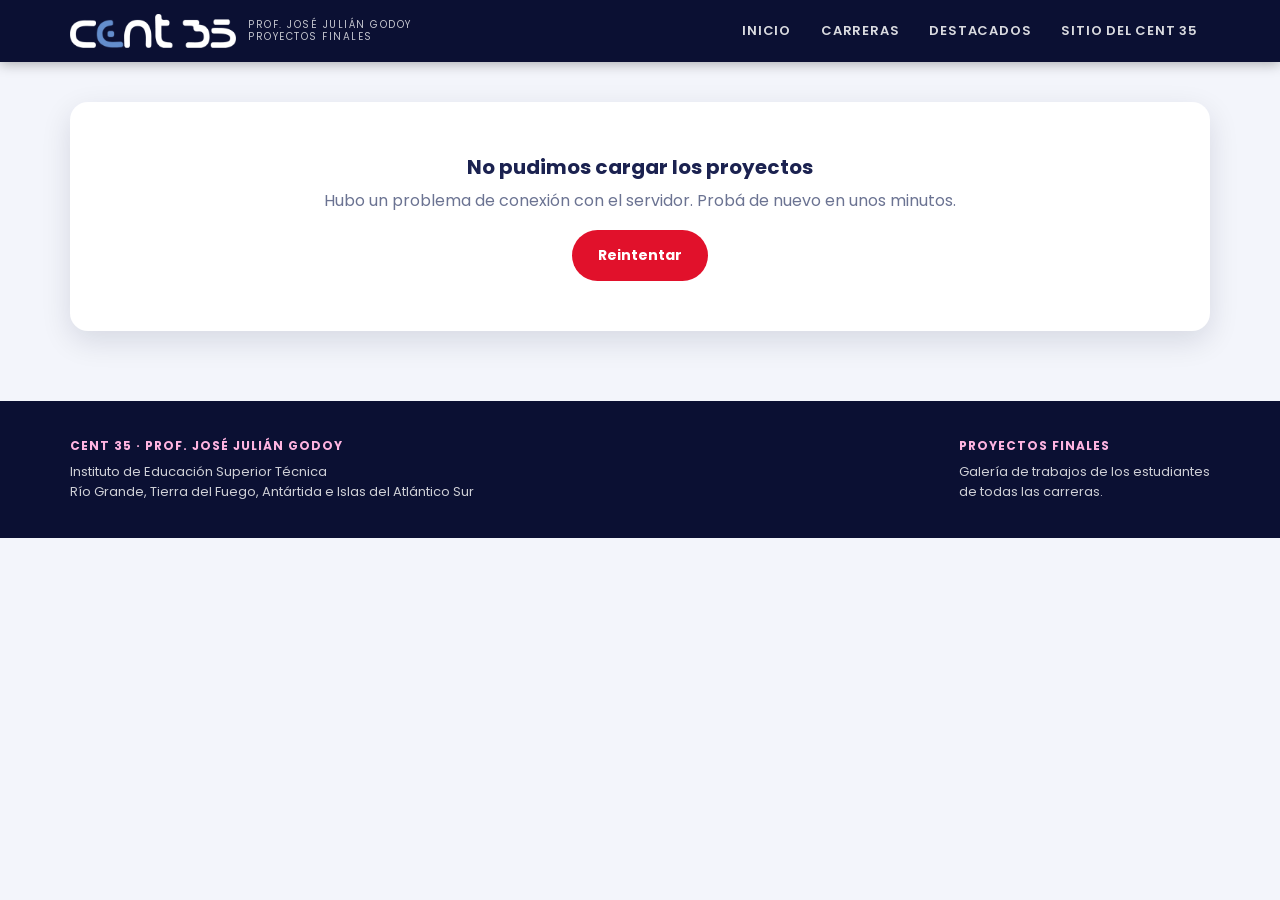
==== carrera.html @ 5780d0ed "Consumir los servicios REST de Oracle (ORDS) en lugar de data.js - Nuevo js/api.js: lee carreras, pr" ====
<!doctype html><html lang="es"><head><meta charset="utf-8"><meta name="viewport" content="width=device-width,initial-scale=1"><link rel="preconnect" href="https://fonts.googleapis.com"><link href="https://fonts.googleapis.com/css2?family=Poppins:wght@400;600;700;800&display=swap" rel="stylesheet"><link rel="stylesheet" href="css/styles.css"><title>Carrera · CENT 35</title></head><body>
<div id="header"></div><div id="main">
<div class="phead"><div class="wrap"><div class="crumb"><a href="index.html">Inicio</a> › Carrera</div><h1 id="titulo"></h1><p id="cuenta"></p></div></div>
<div class="wrap" style="padding-top:34px"><div class="chips" id="otras"></div>
<div class="tools"><input id="q" type="search" placeholder="Buscar por proyecto, alumno o tecnología…"><select id="anio"></select></div>
<div id="lista"></div></div></div>
<div id="footer"></div><script src="js/api.js"></script><script src="js/app.js"></script><script>initCarrera()</script></body></html>
---- css/styles.css ----
:root{
  --navy:#0b1033; --navy-2:#141a4a; --blue:#0a5a9c; --violet:#6d2bd9; --magenta:#c2188f;
  --red:#e1112b; --cyan:#19b5d8; --ink:#1b2250; --muted:#6b7392; --bg:#f3f5fb; --card:#fff;
  --grad:linear-gradient(135deg,#0b1033 0%,#4a1a9c 55%,#c2188f 100%);
  --radius:18px; --shadow:0 10px 30px rgba(11,16,51,.12);
}
*{box-sizing:border-box;margin:0;padding:0}
html{scroll-behavior:smooth}
body{font-family:'Poppins',Arial,Helvetica,sans-serif;background:var(--bg);color:var(--ink);line-height:1.55}
a{color:inherit;text-decoration:none}
img{max-width:100%;display:block}
.wrap{max-width:1180px;margin:0 auto;padding:0 20px}

/* Header */
.topbar{background:var(--navy);position:sticky;top:0;z-index:50;box-shadow:0 2px 12px rgba(0,0,0,.3)}
.topbar .wrap{display:flex;align-items:center;justify-content:space-between;gap:16px;min-height:62px}
.brand{display:flex;align-items:center;gap:12px;color:#fff}
.brand .logo{height:34px;width:auto;display:block}
.brand small{display:block;font-size:10px;letter-spacing:1.5px;text-transform:uppercase;opacity:.75;line-height:1.2}
.nav{display:flex;gap:6px;flex-wrap:wrap}
.nav a{color:#fff;font-size:13px;font-weight:600;text-transform:uppercase;letter-spacing:.8px;padding:8px 12px;border-radius:8px;opacity:.85}
.nav a:hover,.nav a.on{background:rgba(255,255,255,.12);opacity:1}

/* Hero */
.hero{background:var(--grad);color:#fff;position:relative;overflow:hidden}
.slides{position:absolute;inset:0}
.slide{position:absolute;inset:0;background-size:cover;background-position:center;opacity:0;transition:opacity 1.4s ease;transform:scale(1.04)}
.slide.on{opacity:1;animation:kb 12s ease-out forwards}
@keyframes kb{to{transform:scale(1.12)}}
.hero::after{content:"";position:absolute;inset:0;background:linear-gradient(90deg,rgba(11,16,51,.82) 0%,rgba(11,16,51,.45) 55%,rgba(11,16,51,.15) 100%),linear-gradient(0deg,rgba(11,16,51,.6),transparent 40%)}
.hero .wrap{z-index:2}
.hero-foot{position:absolute;left:20px;right:20px;bottom:26px;display:flex;justify-content:space-between;align-items:end;gap:16px;flex-wrap:wrap}
.cap{display:flex;flex-direction:column;font-size:13px;opacity:.95}.cap b{font-size:15px;letter-spacing:.5px}.cap span{opacity:.8}
.dots{display:flex;gap:8px}.dots button{width:30px;height:5px;border-radius:3px;border:0;background:rgba(255,255,255,.4);cursor:pointer;transition:.3s}.dots button.on{background:#fff;width:46px}
.arw{position:absolute;top:50%;transform:translateY(-50%);z-index:3;width:46px;height:46px;border-radius:50%;border:0;background:rgba(255,255,255,.18);color:#fff;font-size:28px;line-height:1;cursor:pointer;backdrop-filter:blur(4px)}
.arw:hover{background:var(--magenta)}.arw.prev{left:14px}.arw.next{right:14px}
@media(prefers-reduced-motion:reduce){.slide.on{animation:none}}
.hero .wrap{position:relative;padding:90px 20px 130px}
.hero h1{font-size:clamp(32px,5vw,56px);line-height:1.1;font-weight:800;max-width:760px}
.hero h1 span{color:#ffd0ee}
.hero p{max-width:620px;margin-top:18px;font-size:18px;opacity:.9}
.hero .btns{margin-top:28px;display:flex;gap:12px;flex-wrap:wrap}
.btn{display:inline-block;padding:13px 24px;border-radius:999px;font-weight:700;font-size:14px;border:2px solid transparent;cursor:pointer;transition:.2s}
.btn.red{background:var(--red);color:#fff}.btn.red:hover{background:#b80d22}
.btn.ghost{border-color:#fff;color:#fff}.btn.ghost:hover{background:#fff;color:var(--navy)}

/* Banda carreras (como la web del CENT 35) */
.bar{background:var(--blue);margin-top:-48px;position:relative;z-index:5;border-radius:var(--radius);box-shadow:var(--shadow);overflow:hidden}
.bar-in{display:grid;grid-template-columns:repeat(auto-fit,minmax(110px,1fr))}
.bar a{padding:18px 8px 14px;text-align:center;color:#fff;border-right:1px solid rgba(255,255,255,.18);border-bottom:1px solid rgba(255,255,255,.18);transition:.2s}
.bar a:hover{background:var(--navy-2)}
.bar .cod{display:inline-grid;place-items:center;width:46px;height:46px;border-radius:12px;background:rgba(255,255,255,.16);font-weight:800;font-size:17px;margin-bottom:8px;letter-spacing:.5px}
.bar a:hover .cod{background:var(--magenta)}
.bar span.n{display:block;font-size:11px;font-weight:700;text-transform:uppercase;letter-spacing:.5px;line-height:1.25}
.banner-red{background:var(--red);color:#fff;text-align:center;padding:14px;font-weight:800;letter-spacing:2px;margin-top:22px;border-radius:12px;font-size:15px}

/* Secciones */
section{padding:56px 0 8px}
.sec-h{display:flex;align-items:end;justify-content:space-between;gap:16px;margin-bottom:26px;flex-wrap:wrap}
.sec-h h2{font-size:28px;font-weight:800}
.sec-h h2::after{content:"";display:block;width:56px;height:5px;border-radius:3px;background:var(--red);margin-top:8px}
.sec-h p{color:var(--muted);max-width:480px;font-size:14px}

/* Selector de carrera */
.careers{display:grid;grid-template-columns:repeat(auto-fill,minmax(260px,1fr));gap:16px}
.career{background:var(--card);border-radius:var(--radius);padding:20px;display:flex;gap:14px;align-items:center;box-shadow:var(--shadow);border:2px solid transparent;transition:.2s}
.career:hover{transform:translateY(-3px);border-color:var(--magenta)}
.career .cod{flex:none;width:54px;height:54px;border-radius:14px;background:var(--blue);color:#fff;display:grid;place-items:center;font-weight:800;font-size:18px}
.career:nth-child(3n+2) .cod{background:var(--violet)}
.career:nth-child(3n) .cod{background:var(--magenta)}
.career h3{font-size:14px;line-height:1.3;font-weight:700}
.career small{color:var(--muted);font-size:12px}
.career.has .cod{box-shadow:0 0 0 4px rgba(25,181,216,.35)}

/* Tarjetas de proyecto */
.grid{display:grid;grid-template-columns:repeat(auto-fill,minmax(310px,1fr));gap:24px}
.card{background:var(--card);border-radius:var(--radius);overflow:hidden;box-shadow:var(--shadow);display:flex;flex-direction:column;transition:.25s}
.card:hover{transform:translateY(-5px);box-shadow:0 18px 40px rgba(11,16,51,.2)}
.card .im{aspect-ratio:16/10;overflow:hidden;position:relative;background:var(--navy)}
.card .im img{width:100%;height:100%;object-fit:cover;transition:.4s}
.card:hover .im img{transform:scale(1.05)}
.badge{position:absolute;top:12px;left:12px;background:var(--red);color:#fff;font-size:11px;font-weight:800;letter-spacing:1px;padding:5px 11px;border-radius:999px;text-transform:uppercase}
.card .bd{padding:18px 20px 22px;display:flex;flex-direction:column;gap:8px;flex:1}
.card .car{font-size:11px;font-weight:700;color:var(--magenta);text-transform:uppercase;letter-spacing:1px}
.card h3{font-size:20px;line-height:1.2;font-weight:800}
.card .al{font-size:13px;color:var(--blue);font-weight:600}
.card .rs{font-size:14px;color:var(--muted);flex:1}
.tags{display:flex;flex-wrap:wrap;gap:6px;margin-top:6px}
.tag{background:#eceffa;color:var(--navy-2);font-size:11px;font-weight:700;padding:4px 10px;border-radius:999px}
.more{font-size:13px;font-weight:800;color:var(--red);margin-top:6px}

/* Página de carrera */
.phead{background:var(--grad);color:#fff;padding:54px 0 46px}
.phead .crumb{font-size:13px;opacity:.8;margin-bottom:10px}
.phead .crumb a:hover{text-decoration:underline}
.phead h1{font-size:clamp(24px,3.6vw,38px);line-height:1.15;max-width:860px;font-weight:800}
.phead p{margin-top:10px;opacity:.85}
.tools{display:flex;gap:12px;flex-wrap:wrap;align-items:center;margin-bottom:24px}
.tools input,.tools select{font:inherit;font-size:14px;padding:12px 18px;border-radius:999px;border:2px solid #dde2f2;background:#fff;color:var(--ink);outline:none}
.tools input{flex:1;min-width:220px}
.tools input:focus,.tools select:focus{border-color:var(--violet)}
.empty{background:#fff;border-radius:var(--radius);padding:50px 24px;text-align:center;color:var(--muted);box-shadow:var(--shadow)}
.empty b{display:block;font-size:20px;color:var(--ink);margin-bottom:6px}
.chips{display:flex;flex-wrap:wrap;gap:8px;margin-bottom:22px}
.chips a{font-size:12px;font-weight:700;padding:7px 14px;border-radius:999px;background:#fff;border:2px solid #dde2f2}
.chips a.on,.chips a:hover{background:var(--navy);color:#fff;border-color:var(--navy)}

/* Detalle */
.detail{display:grid;grid-template-columns:1.5fr 1fr;gap:32px;align-items:start}
.gal-main{border-radius:var(--radius);overflow:hidden;box-shadow:var(--shadow);background:var(--navy);cursor:zoom-in}
.gal-main img{width:100%;aspect-ratio:16/10;object-fit:cover}
.thumbs{display:flex;gap:12px;margin-top:12px}
.thumbs button{flex:1;border:3px solid transparent;border-radius:12px;overflow:hidden;cursor:pointer;background:none;padding:0}
.thumbs button.on{border-color:var(--magenta)}
.thumbs img{aspect-ratio:16/10;object-fit:cover;width:100%}
.side{background:#fff;border-radius:var(--radius);padding:26px;box-shadow:var(--shadow)}
.side h4{font-size:11px;letter-spacing:1.5px;text-transform:uppercase;color:var(--magenta);margin:18px 0 6px}
.side h4:first-child{margin-top:0}
.side p,.side li{font-size:14px}
.side ul{padding-left:18px}
.txt{background:#fff;border-radius:var(--radius);padding:28px;box-shadow:var(--shadow);margin-top:28px}
.txt h2{font-size:22px;margin-bottom:10px}
.txt ul{padding-left:20px;margin-top:10px}
.txt li{margin:4px 0}
.note{background:#fff7d6;border:1px solid #ecd36a;color:#6b5a10;border-radius:12px;padding:10px 16px;font-size:13px;margin-top:18px}
.lb{position:fixed;inset:0;background:rgba(5,8,28,.92);display:none;place-items:center;z-index:100;padding:24px;cursor:zoom-out}
.lb.on{display:grid}.lb img{max-height:90vh;border-radius:12px}

footer{background:var(--navy);color:#fff;margin-top:70px;padding:36px 0;font-size:13px}
footer .wrap{display:flex;justify-content:space-between;gap:20px;flex-wrap:wrap}
footer b{display:block;margin-bottom:6px;letter-spacing:1px;text-transform:uppercase;font-size:12px;color:#ffb4e1}
footer p{opacity:.8}

@media(max-width:820px){.detail{grid-template-columns:1fr}.nav{display:none}.hero .wrap{padding:56px 20px 90px}}

.card .im.sin,.gal-main.sin{background:linear-gradient(135deg,var(--navy),#2a3a5c);min-height:200px}
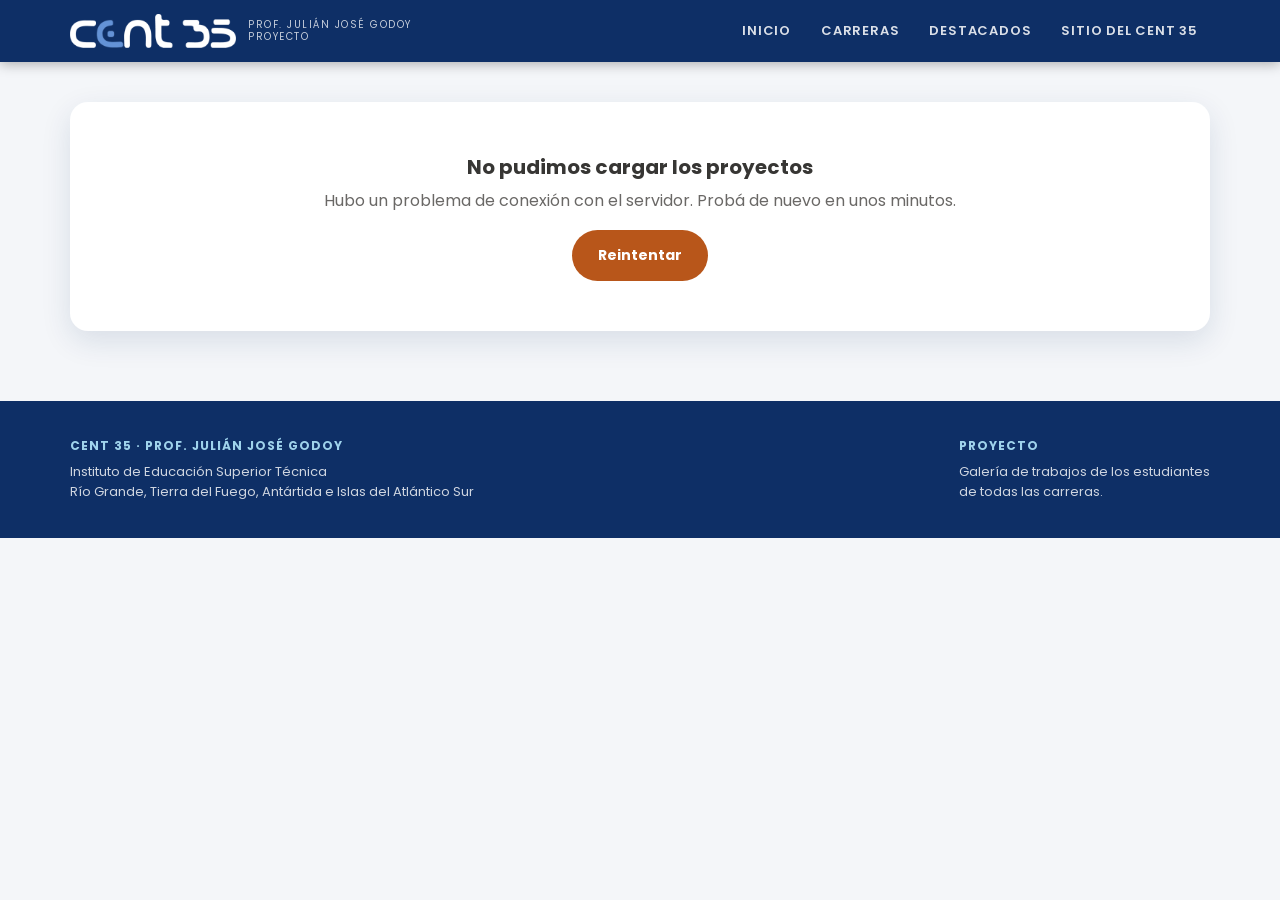
==== commit 57450b8e: "Forzar recarga de js/css (cache) para mostrar el nombre actualizado Co-Authored-By: Claude Sonnet 5." ====
--- a/carrera.html
+++ b/carrera.html
@@ -1,7 +1,7 @@
-<!doctype html><html lang="es"><head><meta charset="utf-8"><meta name="viewport" content="width=device-width,initial-scale=1"><link rel="preconnect" href="https://fonts.googleapis.com"><link href="https://fonts.googleapis.com/css2?family=Poppins:wght@400;600;700;800&display=swap" rel="stylesheet"><link rel="stylesheet" href="css/styles.css"><title>Carrera · CENT 35</title></head><body>
+<!doctype html><html lang="es"><head><meta charset="utf-8"><meta name="viewport" content="width=device-width,initial-scale=1"><link rel="preconnect" href="https://fonts.googleapis.com"><link href="https://fonts.googleapis.com/css2?family=Poppins:wght@400;600;700;800&display=swap" rel="stylesheet"><link rel="stylesheet" href="css/styles.css?v=20261111"><title>Carrera · CENT 35</title></head><body>
 <div id="header"></div><div id="main">
 <div class="phead"><div class="wrap"><div class="crumb"><a href="index.html">Inicio</a> › Carrera</div><h1 id="titulo"></h1><p id="cuenta"></p></div></div>
 <div class="wrap" style="padding-top:34px"><div class="chips" id="otras"></div>
 <div class="tools"><input id="q" type="search" placeholder="Buscar por proyecto, alumno o tecnología…"><select id="anio"></select></div>
 <div id="lista"></div></div></div>
-<div id="footer"></div><script src="js/api.js"></script><script src="js/app.js"></script><script>initCarrera()</script></body></html>
+<div id="footer"></div><script src="js/api.js?v=20261111"></script><script src="js/app.js?v=20261111"></script><script>initCarrera()</script></body></html>
--- a/css/styles.css
+++ b/css/styles.css
@@ -1,8 +1,9 @@
 :root{
-  --navy:#0b1033; --navy-2:#141a4a; --blue:#0a5a9c; --violet:#6d2bd9; --magenta:#c2188f;
-  --red:#e1112b; --cyan:#19b5d8; --ink:#1b2250; --muted:#6b7392; --bg:#f3f5fb; --card:#fff;
-  --grad:linear-gradient(135deg,#0b1033 0%,#4a1a9c 55%,#c2188f 100%);
-  --radius:18px; --shadow:0 10px 30px rgba(11,16,51,.12);
+  /* Paleta del afiche MPA 2026: azul de las letras + naranja, verde y celeste del cubo */
+  --navy:#0e2f66; --navy-2:#123f8a; --blue:#155ac1; --sky:#5bafd5; --orange:#df813e; --orange-dk:#b8561a;
+  --green:#62d331; --on-light:#1f1e1d; --ink:#373634; --muted:#6a6866; --bg:#f4f6f9; --card:#fff;
+  --grad:linear-gradient(135deg,#0e2f66 0%,#155ac1 60%,#5bafd5 100%);
+  --radius:18px; --shadow:0 10px 30px rgba(14,47,102,.12);
 }
 *{box-sizing:border-box;margin:0;padding:0}
 html{scroll-behavior:smooth}
@@ -27,21 +28,24 @@
 .slide{position:absolute;inset:0;background-size:cover;background-position:center;opacity:0;transition:opacity 1.4s ease;transform:scale(1.04)}
 .slide.on{opacity:1;animation:kb 12s ease-out forwards}
 @keyframes kb{to{transform:scale(1.12)}}
-.hero::after{content:"";position:absolute;inset:0;background:linear-gradient(90deg,rgba(11,16,51,.82) 0%,rgba(11,16,51,.45) 55%,rgba(11,16,51,.15) 100%),linear-gradient(0deg,rgba(11,16,51,.6),transparent 40%)}
+/* Cubo institucional, translúcido, sobre todas las imágenes del carrusel */
+.slides::after{content:"";position:absolute;right:7%;top:50%;width:clamp(240px,34vw,470px);aspect-ratio:390/415;transform:translateY(-50%);background:url(../img/cubo.png) center/contain no-repeat;opacity:.3;pointer-events:none}
+@media(max-width:820px){.slides::after{right:-8%;top:58%;width:min(72vw,300px);opacity:.3}}
+.hero::after{content:"";position:absolute;inset:0;background:linear-gradient(90deg,rgba(14,47,102,.82) 0%,rgba(14,47,102,.45) 55%,rgba(14,47,102,.15) 100%),linear-gradient(0deg,rgba(14,47,102,.6),transparent 40%)}
 .hero .wrap{z-index:2}
 .hero-foot{position:absolute;left:20px;right:20px;bottom:26px;display:flex;justify-content:space-between;align-items:end;gap:16px;flex-wrap:wrap}
-.cap{display:flex;flex-direction:column;font-size:13px;opacity:.95}.cap b{font-size:15px;letter-spacing:.5px}.cap span{opacity:.8}
+.cap{display:flex;flex-direction:column;font-size:13px;opacity:.95}.cap b{font-size:15px;letter-spacing:.5px}.cap span{opacity:.8;white-space:pre-line}.cap span.it{font-style:italic}
 .dots{display:flex;gap:8px}.dots button{width:30px;height:5px;border-radius:3px;border:0;background:rgba(255,255,255,.4);cursor:pointer;transition:.3s}.dots button.on{background:#fff;width:46px}
 .arw{position:absolute;top:50%;transform:translateY(-50%);z-index:3;width:46px;height:46px;border-radius:50%;border:0;background:rgba(255,255,255,.18);color:#fff;font-size:28px;line-height:1;cursor:pointer;backdrop-filter:blur(4px)}
-.arw:hover{background:var(--magenta)}.arw.prev{left:14px}.arw.next{right:14px}
+.arw:hover{background:var(--orange-dk)}.arw.prev{left:14px}.arw.next{right:14px}
 @media(prefers-reduced-motion:reduce){.slide.on{animation:none}}
 .hero .wrap{position:relative;padding:90px 20px 130px}
 .hero h1{font-size:clamp(32px,5vw,56px);line-height:1.1;font-weight:800;max-width:760px}
-.hero h1 span{color:#ffd0ee}
+.hero h1 span{color:#f6a869}
 .hero p{max-width:620px;margin-top:18px;font-size:18px;opacity:.9}
 .hero .btns{margin-top:28px;display:flex;gap:12px;flex-wrap:wrap}
 .btn{display:inline-block;padding:13px 24px;border-radius:999px;font-weight:700;font-size:14px;border:2px solid transparent;cursor:pointer;transition:.2s}
-.btn.red{background:var(--red);color:#fff}.btn.red:hover{background:#b80d22}
+.btn.red{background:var(--orange-dk);color:#fff}.btn.red:hover{background:#9a4515}
 .btn.ghost{border-color:#fff;color:#fff}.btn.ghost:hover{background:#fff;color:var(--navy)}
 
 /* Banda carreras (como la web del CENT 35) */
@@ -50,44 +54,46 @@
 .bar a{padding:18px 8px 14px;text-align:center;color:#fff;border-right:1px solid rgba(255,255,255,.18);border-bottom:1px solid rgba(255,255,255,.18);transition:.2s}
 .bar a:hover{background:var(--navy-2)}
 .bar .cod{display:inline-grid;place-items:center;width:46px;height:46px;border-radius:12px;background:rgba(255,255,255,.16);font-weight:800;font-size:17px;margin-bottom:8px;letter-spacing:.5px}
-.bar a:hover .cod{background:var(--magenta)}
+.bar a:hover .cod{background:var(--orange-dk)}
 .bar span.n{display:block;font-size:11px;font-weight:700;text-transform:uppercase;letter-spacing:.5px;line-height:1.25}
-.banner-red{background:var(--red);color:#fff;text-align:center;padding:14px;font-weight:800;letter-spacing:2px;margin-top:22px;border-radius:12px;font-size:15px}
+.banner-red{background:var(--orange-dk);color:#fff;text-align:center;padding:14px;font-weight:800;letter-spacing:2px;margin-top:22px;border-radius:12px;font-size:15px}
 
 /* Secciones */
 section{padding:56px 0 8px}
 .sec-h{display:flex;align-items:end;justify-content:space-between;gap:16px;margin-bottom:26px;flex-wrap:wrap}
 .sec-h h2{font-size:28px;font-weight:800}
-.sec-h h2::after{content:"";display:block;width:56px;height:5px;border-radius:3px;background:var(--red);margin-top:8px}
+.sec-h h2::after{content:"";display:block;width:56px;height:5px;border-radius:3px;background:var(--orange);margin-top:8px}
 .sec-h p{color:var(--muted);max-width:480px;font-size:14px}
 
 /* Selector de carrera */
 .careers{display:grid;grid-template-columns:repeat(auto-fill,minmax(260px,1fr));gap:16px}
 .career{background:var(--card);border-radius:var(--radius);padding:20px;display:flex;gap:14px;align-items:center;box-shadow:var(--shadow);border:2px solid transparent;transition:.2s}
-.career:hover{transform:translateY(-3px);border-color:var(--magenta)}
-.career .cod{flex:none;width:54px;height:54px;border-radius:14px;background:var(--blue);color:#fff;display:grid;place-items:center;font-weight:800;font-size:18px}
-.career:nth-child(3n+2) .cod{background:var(--violet)}
-.career:nth-child(3n) .cod{background:var(--magenta)}
+.career:hover{transform:translateY(-3px);border-color:var(--orange)}
+.career .cod{flex:none;width:60px;height:60px;border-radius:14px;background:var(--blue);color:#fff;display:grid;place-items:center;font-weight:800;font-size:18px}
+.career:nth-child(4n+2) .cod{background:var(--orange);color:var(--on-light)}
+.career:nth-child(4n+3) .cod{background:var(--green);color:var(--on-light)}
+.career:nth-child(4n) .cod{background:var(--sky);color:var(--on-light)}
 .career h3{font-size:14px;line-height:1.3;font-weight:700}
 .career small{color:var(--muted);font-size:12px}
-.career.has .cod{box-shadow:0 0 0 4px rgba(25,181,216,.35)}
+.career .cod.ico::before{content:"";width:42px;height:42px;background:currentColor;-webkit-mask:var(--ico) center/contain no-repeat;mask:var(--ico) center/contain no-repeat}
+.career.has .cod{box-shadow:0 0 0 4px rgba(91,175,213,.4)}
 
 /* Tarjetas de proyecto */
 .grid{display:grid;grid-template-columns:repeat(auto-fill,minmax(310px,1fr));gap:24px}
 .card{background:var(--card);border-radius:var(--radius);overflow:hidden;box-shadow:var(--shadow);display:flex;flex-direction:column;transition:.25s}
-.card:hover{transform:translateY(-5px);box-shadow:0 18px 40px rgba(11,16,51,.2)}
+.card:hover{transform:translateY(-5px);box-shadow:0 18px 40px rgba(14,47,102,.2)}
 .card .im{aspect-ratio:16/10;overflow:hidden;position:relative;background:var(--navy)}
 .card .im img{width:100%;height:100%;object-fit:cover;transition:.4s}
 .card:hover .im img{transform:scale(1.05)}
-.badge{position:absolute;top:12px;left:12px;background:var(--red);color:#fff;font-size:11px;font-weight:800;letter-spacing:1px;padding:5px 11px;border-radius:999px;text-transform:uppercase}
+.badge{position:absolute;top:12px;left:12px;background:var(--orange-dk);color:#fff;font-size:11px;font-weight:800;letter-spacing:1px;padding:5px 11px;border-radius:999px;text-transform:uppercase}
 .card .bd{padding:18px 20px 22px;display:flex;flex-direction:column;gap:8px;flex:1}
-.card .car{font-size:11px;font-weight:700;color:var(--magenta);text-transform:uppercase;letter-spacing:1px}
+.card .car{font-size:11px;font-weight:700;color:var(--orange-dk);text-transform:uppercase;letter-spacing:1px}
 .card h3{font-size:20px;line-height:1.2;font-weight:800}
 .card .al{font-size:13px;color:var(--blue);font-weight:600}
 .card .rs{font-size:14px;color:var(--muted);flex:1}
 .tags{display:flex;flex-wrap:wrap;gap:6px;margin-top:6px}
-.tag{background:#eceffa;color:var(--navy-2);font-size:11px;font-weight:700;padding:4px 10px;border-radius:999px}
-.more{font-size:13px;font-weight:800;color:var(--red);margin-top:6px}
+.tag{background:#e8f1fa;color:var(--navy-2);font-size:11px;font-weight:700;padding:4px 10px;border-radius:999px}
+.more{font-size:13px;font-weight:800;color:var(--orange-dk);margin-top:6px}
 
 /* Página de carrera */
 .phead{background:var(--grad);color:#fff;padding:54px 0 46px}
@@ -96,13 +102,13 @@
 .phead h1{font-size:clamp(24px,3.6vw,38px);line-height:1.15;max-width:860px;font-weight:800}
 .phead p{margin-top:10px;opacity:.85}
 .tools{display:flex;gap:12px;flex-wrap:wrap;align-items:center;margin-bottom:24px}
-.tools input,.tools select{font:inherit;font-size:14px;padding:12px 18px;border-radius:999px;border:2px solid #dde2f2;background:#fff;color:var(--ink);outline:none}
+.tools input,.tools select{font:inherit;font-size:14px;padding:12px 18px;border-radius:999px;border:2px solid #dbe2ec;background:#fff;color:var(--ink);outline:none}
 .tools input{flex:1;min-width:220px}
-.tools input:focus,.tools select:focus{border-color:var(--violet)}
+.tools input:focus,.tools select:focus{border-color:var(--blue)}
 .empty{background:#fff;border-radius:var(--radius);padding:50px 24px;text-align:center;color:var(--muted);box-shadow:var(--shadow)}
 .empty b{display:block;font-size:20px;color:var(--ink);margin-bottom:6px}
 .chips{display:flex;flex-wrap:wrap;gap:8px;margin-bottom:22px}
-.chips a{font-size:12px;font-weight:700;padding:7px 14px;border-radius:999px;background:#fff;border:2px solid #dde2f2}
+.chips a{font-size:12px;font-weight:700;padding:7px 14px;border-radius:999px;background:#fff;border:2px solid #dbe2ec}
 .chips a.on,.chips a:hover{background:var(--navy);color:#fff;border-color:var(--navy)}
 
 /* Detalle */
@@ -111,10 +117,10 @@
 .gal-main img{width:100%;aspect-ratio:16/10;object-fit:cover}
 .thumbs{display:flex;gap:12px;margin-top:12px}
 .thumbs button{flex:1;border:3px solid transparent;border-radius:12px;overflow:hidden;cursor:pointer;background:none;padding:0}
-.thumbs button.on{border-color:var(--magenta)}
+.thumbs button.on{border-color:var(--orange)}
 .thumbs img{aspect-ratio:16/10;object-fit:cover;width:100%}
 .side{background:#fff;border-radius:var(--radius);padding:26px;box-shadow:var(--shadow)}
-.side h4{font-size:11px;letter-spacing:1.5px;text-transform:uppercase;color:var(--magenta);margin:18px 0 6px}
+.side h4{font-size:11px;letter-spacing:1.5px;text-transform:uppercase;color:var(--orange-dk);margin:18px 0 6px}
 .side h4:first-child{margin-top:0}
 .side p,.side li{font-size:14px}
 .side ul{padding-left:18px}
@@ -123,14 +129,14 @@
 .txt ul{padding-left:20px;margin-top:10px}
 .txt li{margin:4px 0}
 .note{background:#fff7d6;border:1px solid #ecd36a;color:#6b5a10;border-radius:12px;padding:10px 16px;font-size:13px;margin-top:18px}
-.lb{position:fixed;inset:0;background:rgba(5,8,28,.92);display:none;place-items:center;z-index:100;padding:24px;cursor:zoom-out}
+.lb{position:fixed;inset:0;background:rgba(6,20,45,.92);display:none;place-items:center;z-index:100;padding:24px;cursor:zoom-out}
 .lb.on{display:grid}.lb img{max-height:90vh;border-radius:12px}
 
 footer{background:var(--navy);color:#fff;margin-top:70px;padding:36px 0;font-size:13px}
 footer .wrap{display:flex;justify-content:space-between;gap:20px;flex-wrap:wrap}
-footer b{display:block;margin-bottom:6px;letter-spacing:1px;text-transform:uppercase;font-size:12px;color:#ffb4e1}
+footer b{display:block;margin-bottom:6px;letter-spacing:1px;text-transform:uppercase;font-size:12px;color:#9fd3ec}
 footer p{opacity:.8}
 
 @media(max-width:820px){.detail{grid-template-columns:1fr}.nav{display:none}.hero .wrap{padding:56px 20px 90px}}
 
-.card .im.sin,.gal-main.sin{background:linear-gradient(135deg,var(--navy),#2a3a5c);min-height:200px}
+.card .im.sin,.gal-main.sin{background:linear-gradient(135deg,var(--navy),#1d4a8f);min-height:200px}
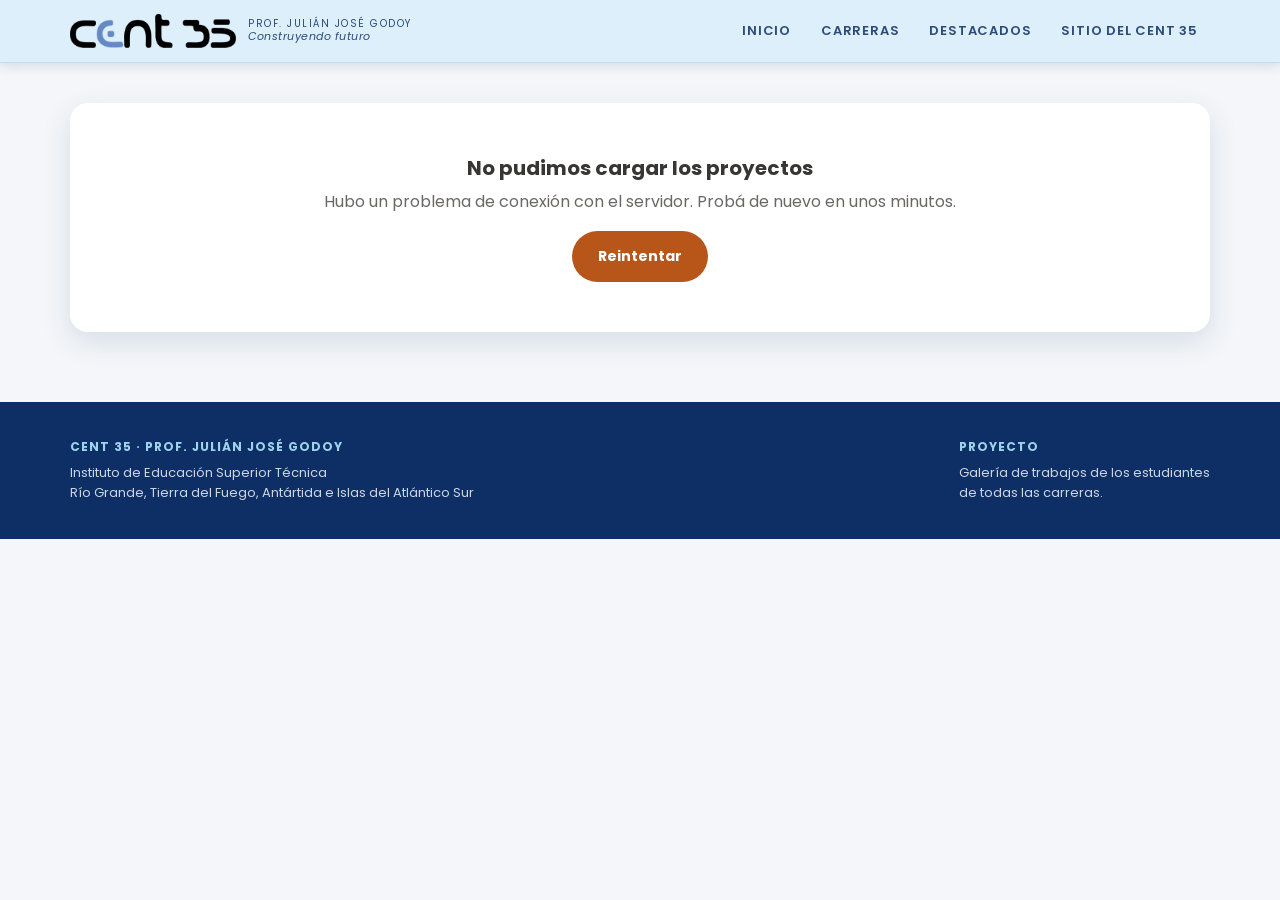
==== commit 635336a5: "Fondo celeste claro, encabezado claro y lema 'Construyendo futuro' en cursiva - Hero y cabecera de p" ====
--- a/carrera.html
+++ b/carrera.html
@@ -1,7 +1,7 @@
-<!doctype html><html lang="es"><head><meta charset="utf-8"><meta name="viewport" content="width=device-width,initial-scale=1"><link rel="preconnect" href="https://fonts.googleapis.com"><link href="https://fonts.googleapis.com/css2?family=Poppins:wght@400;600;700;800&display=swap" rel="stylesheet"><link rel="stylesheet" href="css/styles.css?v=20261111"><title>Carrera · CENT 35</title></head><body>
+<!doctype html><html lang="es"><head><meta charset="utf-8"><meta name="viewport" content="width=device-width,initial-scale=1"><link rel="preconnect" href="https://fonts.googleapis.com"><link href="https://fonts.googleapis.com/css2?family=Poppins:wght@400;600;700;800&display=swap" rel="stylesheet"><link rel="stylesheet" href="css/styles.css?v=20261112"><title>Carrera · CENT 35</title></head><body>
 <div id="header"></div><div id="main">
 <div class="phead"><div class="wrap"><div class="crumb"><a href="index.html">Inicio</a> › Carrera</div><h1 id="titulo"></h1><p id="cuenta"></p></div></div>
 <div class="wrap" style="padding-top:34px"><div class="chips" id="otras"></div>
 <div class="tools"><input id="q" type="search" placeholder="Buscar por proyecto, alumno o tecnología…"><select id="anio"></select></div>
 <div id="lista"></div></div></div>
-<div id="footer"></div><script src="js/api.js?v=20261111"></script><script src="js/app.js?v=20261111"></script><script>initCarrera()</script></body></html>
+<div id="footer"></div><script src="js/api.js?v=20261112"></script><script src="js/app.js?v=20261112"></script><script>initCarrera()</script></body></html>
--- a/css/styles.css
+++ b/css/styles.css
@@ -2,7 +2,7 @@
   /* Paleta del afiche MPA 2026: azul de las letras + naranja, verde y celeste del cubo */
   --navy:#0e2f66; --navy-2:#123f8a; --blue:#155ac1; --sky:#5bafd5; --orange:#df813e; --orange-dk:#b8561a;
   --green:#62d331; --on-light:#1f1e1d; --ink:#373634; --muted:#6a6866; --bg:#f4f6f9; --card:#fff;
-  --grad:linear-gradient(135deg,#0e2f66 0%,#155ac1 60%,#5bafd5 100%);
+  --grad:linear-gradient(135deg,#0e2f66 0%,#155ac1 60%,#5bafd5 100%); --celeste:#dceffa; --celeste-2:#c6e4f5;
   --radius:18px; --shadow:0 10px 30px rgba(14,47,102,.12);
 }
 *{box-sizing:border-box;margin:0;padding:0}
@@ -13,17 +13,18 @@
 .wrap{max-width:1180px;margin:0 auto;padding:0 20px}
 
 /* Header */
-.topbar{background:var(--navy);position:sticky;top:0;z-index:50;box-shadow:0 2px 12px rgba(0,0,0,.3)}
+.topbar{background:var(--celeste);position:sticky;top:0;z-index:50;box-shadow:0 2px 12px rgba(14,47,102,.15);border-bottom:1px solid rgba(14,47,102,.1)}
 .topbar .wrap{display:flex;align-items:center;justify-content:space-between;gap:16px;min-height:62px}
-.brand{display:flex;align-items:center;gap:12px;color:#fff}
+.brand{display:flex;align-items:center;gap:12px;color:var(--navy)}
 .brand .logo{height:34px;width:auto;display:block}
-.brand small{display:block;font-size:10px;letter-spacing:1.5px;text-transform:uppercase;opacity:.75;line-height:1.2}
+.brand small{display:block;font-size:10px;letter-spacing:1.5px;text-transform:uppercase;opacity:.85;line-height:1.2}
+.brand small.it{font-style:italic;text-transform:none;letter-spacing:.5px;font-size:11px}
 .nav{display:flex;gap:6px;flex-wrap:wrap}
-.nav a{color:#fff;font-size:13px;font-weight:600;text-transform:uppercase;letter-spacing:.8px;padding:8px 12px;border-radius:8px;opacity:.85}
-.nav a:hover,.nav a.on{background:rgba(255,255,255,.12);opacity:1}
+.nav a{color:var(--navy);font-size:13px;font-weight:600;text-transform:uppercase;letter-spacing:.8px;padding:8px 12px;border-radius:8px;opacity:.85}
+.nav a:hover,.nav a.on{background:rgba(14,47,102,.1);opacity:1}
 
 /* Hero */
-.hero{background:var(--grad);color:#fff;position:relative;overflow:hidden}
+.hero{background:var(--celeste);color:var(--navy);position:relative;overflow:hidden}
 .slides{position:absolute;inset:0}
 .slide{position:absolute;inset:0;background-size:cover;background-position:center;opacity:0;transition:opacity 1.4s ease;transform:scale(1.04)}
 .slide.on{opacity:1;animation:kb 12s ease-out forwards}
@@ -31,22 +32,22 @@
 /* Cubo institucional, translúcido, sobre todas las imágenes del carrusel */
 .slides::after{content:"";position:absolute;right:7%;top:50%;width:clamp(240px,34vw,470px);aspect-ratio:390/415;transform:translateY(-50%);background:url(../img/cubo.png) center/contain no-repeat;opacity:.3;pointer-events:none}
 @media(max-width:820px){.slides::after{right:-8%;top:58%;width:min(72vw,300px);opacity:.3}}
-.hero::after{content:"";position:absolute;inset:0;background:linear-gradient(90deg,rgba(14,47,102,.82) 0%,rgba(14,47,102,.45) 55%,rgba(14,47,102,.15) 100%),linear-gradient(0deg,rgba(14,47,102,.6),transparent 40%)}
+.hero::after{content:"";position:absolute;inset:0;background:linear-gradient(90deg,rgba(220,239,250,.94) 0%,rgba(220,239,250,.78) 55%,rgba(220,239,250,.4) 100%),linear-gradient(0deg,rgba(220,239,250,.85),transparent 40%)}
 .hero .wrap{z-index:2}
 .hero-foot{position:absolute;left:20px;right:20px;bottom:26px;display:flex;justify-content:space-between;align-items:end;gap:16px;flex-wrap:wrap}
 .cap{display:flex;flex-direction:column;font-size:13px;opacity:.95}.cap b{font-size:15px;letter-spacing:.5px}.cap span{opacity:.8;white-space:pre-line}.cap span.it{font-style:italic}
-.dots{display:flex;gap:8px}.dots button{width:30px;height:5px;border-radius:3px;border:0;background:rgba(255,255,255,.4);cursor:pointer;transition:.3s}.dots button.on{background:#fff;width:46px}
-.arw{position:absolute;top:50%;transform:translateY(-50%);z-index:3;width:46px;height:46px;border-radius:50%;border:0;background:rgba(255,255,255,.18);color:#fff;font-size:28px;line-height:1;cursor:pointer;backdrop-filter:blur(4px)}
-.arw:hover{background:var(--orange-dk)}.arw.prev{left:14px}.arw.next{right:14px}
+.dots{display:flex;gap:8px}.dots button{width:30px;height:5px;border-radius:3px;border:0;background:rgba(14,47,102,.3);cursor:pointer;transition:.3s}.dots button.on{background:var(--navy);width:46px}
+.arw{position:absolute;top:50%;transform:translateY(-50%);z-index:3;width:46px;height:46px;border-radius:50%;border:0;background:rgba(14,47,102,.14);color:var(--navy);font-size:28px;line-height:1;cursor:pointer;backdrop-filter:blur(4px)}
+.arw:hover{background:var(--orange-dk);color:#fff}.arw.prev{left:14px}.arw.next{right:14px}
 @media(prefers-reduced-motion:reduce){.slide.on{animation:none}}
 .hero .wrap{position:relative;padding:90px 20px 130px}
 .hero h1{font-size:clamp(32px,5vw,56px);line-height:1.1;font-weight:800;max-width:760px}
-.hero h1 span{color:#f6a869}
-.hero p{max-width:620px;margin-top:18px;font-size:18px;opacity:.9}
+.hero h1 span{color:var(--orange-dk)}
+.hero p{max-width:620px;margin-top:18px;font-size:18px;opacity:1;color:var(--ink)}
 .hero .btns{margin-top:28px;display:flex;gap:12px;flex-wrap:wrap}
 .btn{display:inline-block;padding:13px 24px;border-radius:999px;font-weight:700;font-size:14px;border:2px solid transparent;cursor:pointer;transition:.2s}
 .btn.red{background:var(--orange-dk);color:#fff}.btn.red:hover{background:#9a4515}
-.btn.ghost{border-color:#fff;color:#fff}.btn.ghost:hover{background:#fff;color:var(--navy)}
+.btn.ghost{border-color:var(--navy);color:var(--navy)}.btn.ghost:hover{background:var(--navy);color:#fff}
 
 /* Banda carreras (como la web del CENT 35) */
 .bar{background:var(--blue);margin-top:-48px;position:relative;z-index:5;border-radius:var(--radius);box-shadow:var(--shadow);overflow:hidden}
@@ -96,7 +97,7 @@
 .more{font-size:13px;font-weight:800;color:var(--orange-dk);margin-top:6px}
 
 /* Página de carrera */
-.phead{background:var(--grad);color:#fff;padding:54px 0 46px}
+.phead{background:var(--celeste);color:var(--navy);padding:54px 0 46px}
 .phead .crumb{font-size:13px;opacity:.8;margin-bottom:10px}
 .phead .crumb a:hover{text-decoration:underline}
 .phead h1{font-size:clamp(24px,3.6vw,38px);line-height:1.15;max-width:860px;font-weight:800}
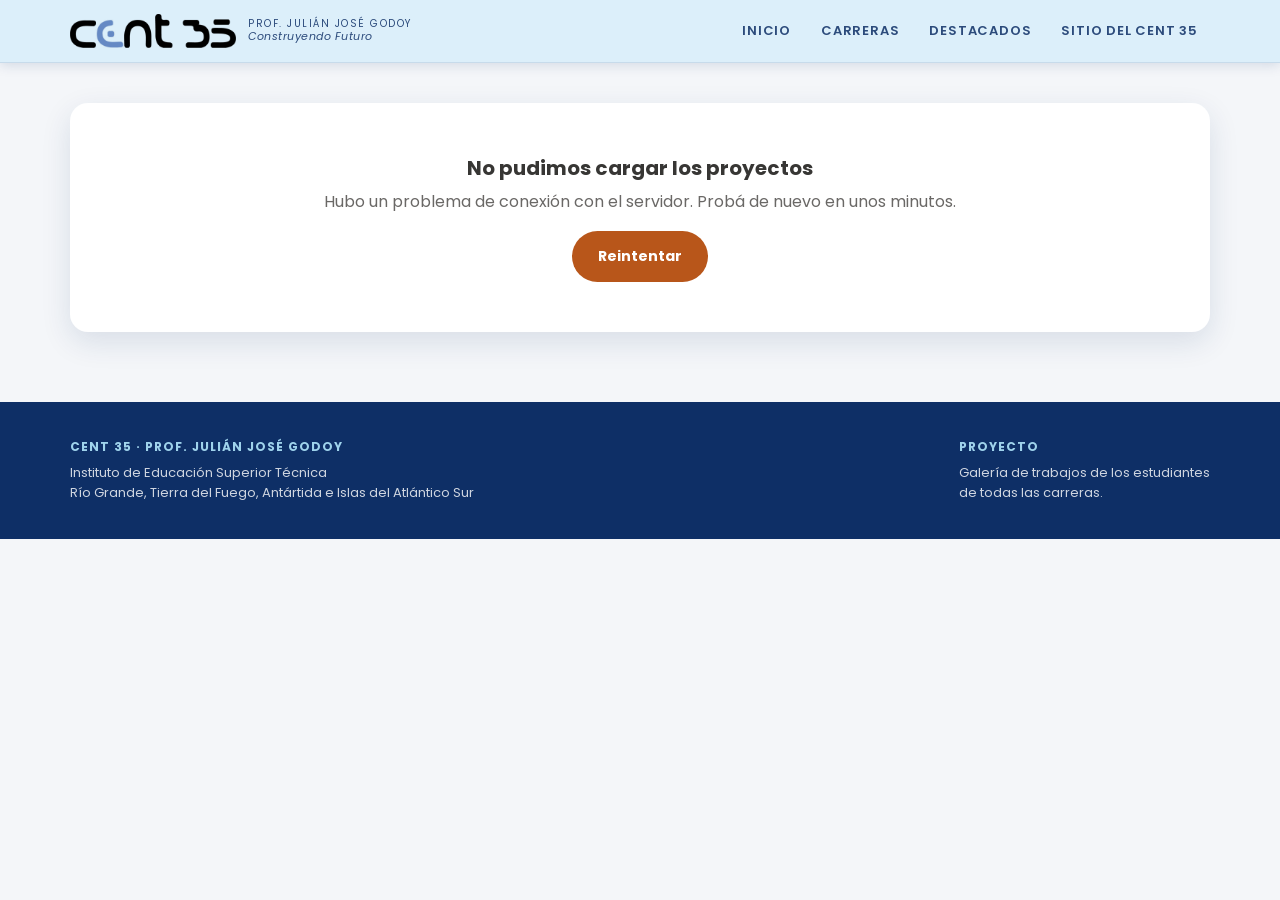
==== commit 47093cc7: "Lema: 'Construyendo Futuro' con mayúscula Co-Authored-By: Claude Sonnet 5.5 <noreply@anthropic.com> " ====
--- a/carrera.html
+++ b/carrera.html
@@ -1,7 +1,7 @@
-<!doctype html><html lang="es"><head><meta charset="utf-8"><meta name="viewport" content="width=device-width,initial-scale=1"><link rel="preconnect" href="https://fonts.googleapis.com"><link href="https://fonts.googleapis.com/css2?family=Poppins:wght@400;600;700;800&display=swap" rel="stylesheet"><link rel="stylesheet" href="css/styles.css?v=20261112"><title>Carrera · CENT 35</title></head><body>
+<!doctype html><html lang="es"><head><meta charset="utf-8"><meta name="viewport" content="width=device-width,initial-scale=1"><link rel="preconnect" href="https://fonts.googleapis.com"><link href="https://fonts.googleapis.com/css2?family=Poppins:wght@400;600;700;800&display=swap" rel="stylesheet"><link rel="stylesheet" href="css/styles.css?v=20261113"><title>Carrera · CENT 35</title></head><body>
 <div id="header"></div><div id="main">
 <div class="phead"><div class="wrap"><div class="crumb"><a href="index.html">Inicio</a> › Carrera</div><h1 id="titulo"></h1><p id="cuenta"></p></div></div>
 <div class="wrap" style="padding-top:34px"><div class="chips" id="otras"></div>
 <div class="tools"><input id="q" type="search" placeholder="Buscar por proyecto, alumno o tecnología…"><select id="anio"></select></div>
 <div id="lista"></div></div></div>
-<div id="footer"></div><script src="js/api.js?v=20261112"></script><script src="js/app.js?v=20261112"></script><script>initCarrera()</script></body></html>
+<div id="footer"></div><script src="js/api.js?v=20261113"></script><script src="js/app.js?v=20261113"></script><script>initCarrera()</script></body></html>
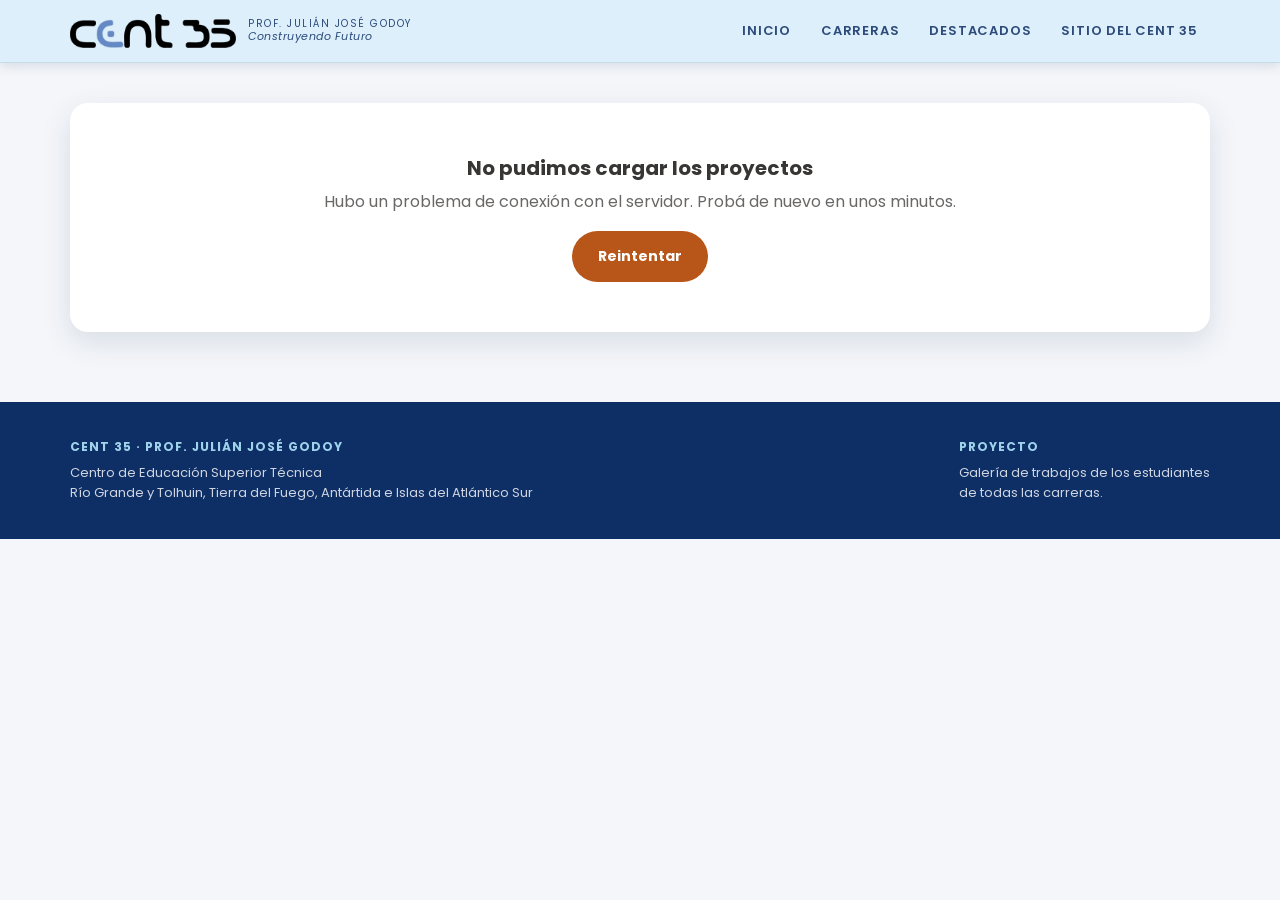
==== commit ce7e2c47: "Pie de página: 'Centro de Educación Superior Técnica' y 'Río Grande y Tolhuin' Co-Authored-By: Claud" ====
--- a/carrera.html
+++ b/carrera.html
@@ -1,7 +1,7 @@
-<!doctype html><html lang="es"><head><meta charset="utf-8"><meta name="viewport" content="width=device-width,initial-scale=1"><link rel="preconnect" href="https://fonts.googleapis.com"><link href="https://fonts.googleapis.com/css2?family=Poppins:wght@400;600;700;800&display=swap" rel="stylesheet"><link rel="stylesheet" href="css/styles.css?v=20261113"><title>Carrera · CENT 35</title></head><body>
+<!doctype html><html lang="es"><head><meta charset="utf-8"><meta name="viewport" content="width=device-width,initial-scale=1"><link rel="preconnect" href="https://fonts.googleapis.com"><link href="https://fonts.googleapis.com/css2?family=Poppins:wght@400;600;700;800&display=swap" rel="stylesheet"><link rel="stylesheet" href="css/styles.css?v=20261114"><title>Carrera · CENT 35</title></head><body>
 <div id="header"></div><div id="main">
 <div class="phead"><div class="wrap"><div class="crumb"><a href="index.html">Inicio</a> › Carrera</div><h1 id="titulo"></h1><p id="cuenta"></p></div></div>
 <div class="wrap" style="padding-top:34px"><div class="chips" id="otras"></div>
 <div class="tools"><input id="q" type="search" placeholder="Buscar por proyecto, alumno o tecnología…"><select id="anio"></select></div>
 <div id="lista"></div></div></div>
-<div id="footer"></div><script src="js/api.js?v=20261113"></script><script src="js/app.js?v=20261113"></script><script>initCarrera()</script></body></html>
+<div id="footer"></div><script src="js/api.js?v=20261114"></script><script src="js/app.js?v=20261114"></script><script>initCarrera()</script></body></html>
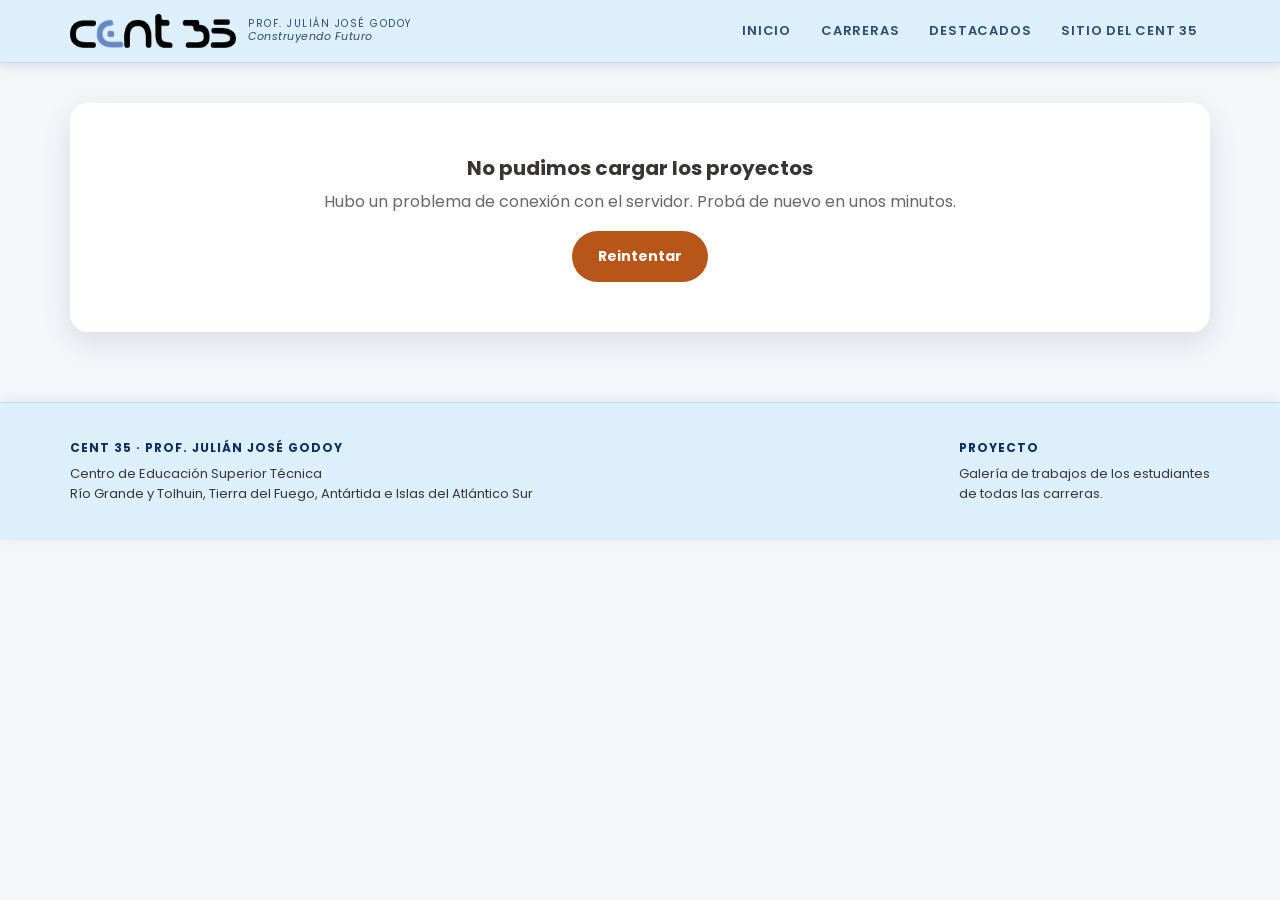
==== commit 7e040ff0: "Pie de página claro, con el mismo diseño del encabezado Co-Authored-By: Claude Sonnet 5.5 <noreply@a" ====
--- a/carrera.html
+++ b/carrera.html
@@ -1,7 +1,7 @@
-<!doctype html><html lang="es"><head><meta charset="utf-8"><meta name="viewport" content="width=device-width,initial-scale=1"><link rel="preconnect" href="https://fonts.googleapis.com"><link href="https://fonts.googleapis.com/css2?family=Poppins:wght@400;600;700;800&display=swap" rel="stylesheet"><link rel="stylesheet" href="css/styles.css?v=20261114"><title>Carrera · CENT 35</title></head><body>
+<!doctype html><html lang="es"><head><meta charset="utf-8"><meta name="viewport" content="width=device-width,initial-scale=1"><link rel="preconnect" href="https://fonts.googleapis.com"><link href="https://fonts.googleapis.com/css2?family=Poppins:wght@400;600;700;800&display=swap" rel="stylesheet"><link rel="stylesheet" href="css/styles.css?v=20261115"><title>Carrera · CENT 35</title></head><body>
 <div id="header"></div><div id="main">
 <div class="phead"><div class="wrap"><div class="crumb"><a href="index.html">Inicio</a> › Carrera</div><h1 id="titulo"></h1><p id="cuenta"></p></div></div>
 <div class="wrap" style="padding-top:34px"><div class="chips" id="otras"></div>
 <div class="tools"><input id="q" type="search" placeholder="Buscar por proyecto, alumno o tecnología…"><select id="anio"></select></div>
 <div id="lista"></div></div></div>
-<div id="footer"></div><script src="js/api.js?v=20261114"></script><script src="js/app.js?v=20261114"></script><script>initCarrera()</script></body></html>
+<div id="footer"></div><script src="js/api.js?v=20261115"></script><script src="js/app.js?v=20261115"></script><script>initCarrera()</script></body></html>
--- a/css/styles.css
+++ b/css/styles.css
@@ -133,10 +133,10 @@
 .lb{position:fixed;inset:0;background:rgba(6,20,45,.92);display:none;place-items:center;z-index:100;padding:24px;cursor:zoom-out}
 .lb.on{display:grid}.lb img{max-height:90vh;border-radius:12px}
 
-footer{background:var(--navy);color:#fff;margin-top:70px;padding:36px 0;font-size:13px}
+footer{background:var(--celeste);color:var(--navy);border-top:1px solid rgba(14,47,102,.1);box-shadow:0 -2px 12px rgba(14,47,102,.08);margin-top:70px;padding:36px 0;font-size:13px}
 footer .wrap{display:flex;justify-content:space-between;gap:20px;flex-wrap:wrap}
-footer b{display:block;margin-bottom:6px;letter-spacing:1px;text-transform:uppercase;font-size:12px;color:#9fd3ec}
-footer p{opacity:.8}
+footer b{display:block;margin-bottom:6px;letter-spacing:1px;text-transform:uppercase;font-size:12px;color:var(--navy)}
+footer p{color:var(--ink);opacity:1}
 
 @media(max-width:820px){.detail{grid-template-columns:1fr}.nav{display:none}.hero .wrap{padding:56px 20px 90px}}
 
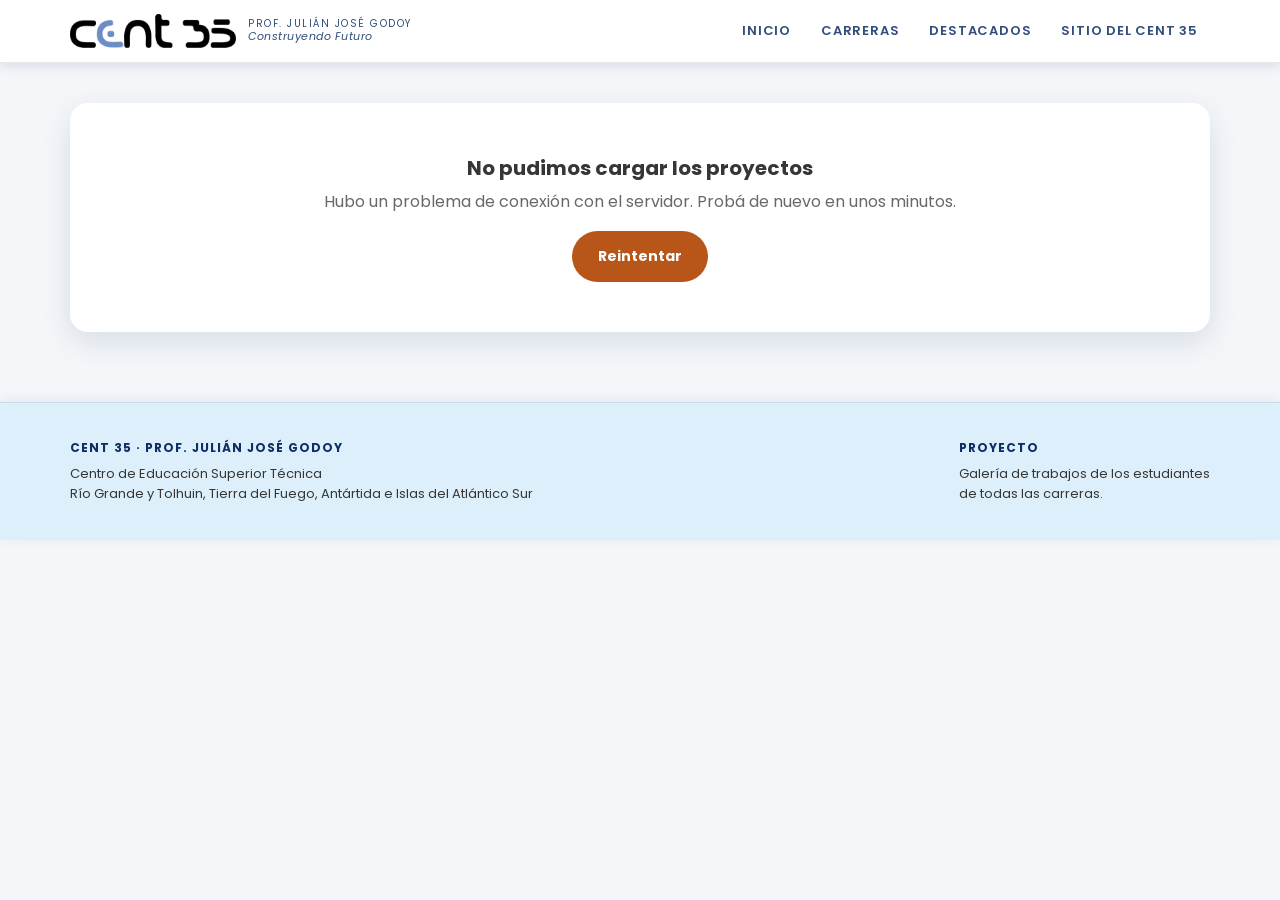
==== commit 311ef224: "Barra superior (logo y menú) con fondo blanco Co-Authored-By: Claude Sonnet 5.5 <noreply@anthropic.c" ====
--- a/carrera.html
+++ b/carrera.html
@@ -1,7 +1,7 @@
-<!doctype html><html lang="es"><head><meta charset="utf-8"><meta name="viewport" content="width=device-width,initial-scale=1"><link rel="preconnect" href="https://fonts.googleapis.com"><link href="https://fonts.googleapis.com/css2?family=Poppins:wght@400;600;700;800&display=swap" rel="stylesheet"><link rel="stylesheet" href="css/styles.css?v=20261115"><title>Carrera · CENT 35</title></head><body>
+<!doctype html><html lang="es"><head><meta charset="utf-8"><meta name="viewport" content="width=device-width,initial-scale=1"><link rel="preconnect" href="https://fonts.googleapis.com"><link href="https://fonts.googleapis.com/css2?family=Poppins:wght@400;600;700;800&display=swap" rel="stylesheet"><link rel="stylesheet" href="css/styles.css?v=20261116"><title>Carrera · CENT 35</title></head><body>
 <div id="header"></div><div id="main">
 <div class="phead"><div class="wrap"><div class="crumb"><a href="index.html">Inicio</a> › Carrera</div><h1 id="titulo"></h1><p id="cuenta"></p></div></div>
 <div class="wrap" style="padding-top:34px"><div class="chips" id="otras"></div>
 <div class="tools"><input id="q" type="search" placeholder="Buscar por proyecto, alumno o tecnología…"><select id="anio"></select></div>
 <div id="lista"></div></div></div>
-<div id="footer"></div><script src="js/api.js?v=20261115"></script><script src="js/app.js?v=20261115"></script><script>initCarrera()</script></body></html>
+<div id="footer"></div><script src="js/api.js?v=20261116"></script><script src="js/app.js?v=20261116"></script><script>initCarrera()</script></body></html>
--- a/css/styles.css
+++ b/css/styles.css
@@ -13,7 +13,7 @@
 .wrap{max-width:1180px;margin:0 auto;padding:0 20px}
 
 /* Header */
-.topbar{background:var(--celeste);position:sticky;top:0;z-index:50;box-shadow:0 2px 12px rgba(14,47,102,.15);border-bottom:1px solid rgba(14,47,102,.1)}
+.topbar{background:#fff;position:sticky;top:0;z-index:50;box-shadow:0 2px 12px rgba(14,47,102,.15);border-bottom:1px solid rgba(14,47,102,.1)}
 .topbar .wrap{display:flex;align-items:center;justify-content:space-between;gap:16px;min-height:62px}
 .brand{display:flex;align-items:center;gap:12px;color:var(--navy)}
 .brand .logo{height:34px;width:auto;display:block}
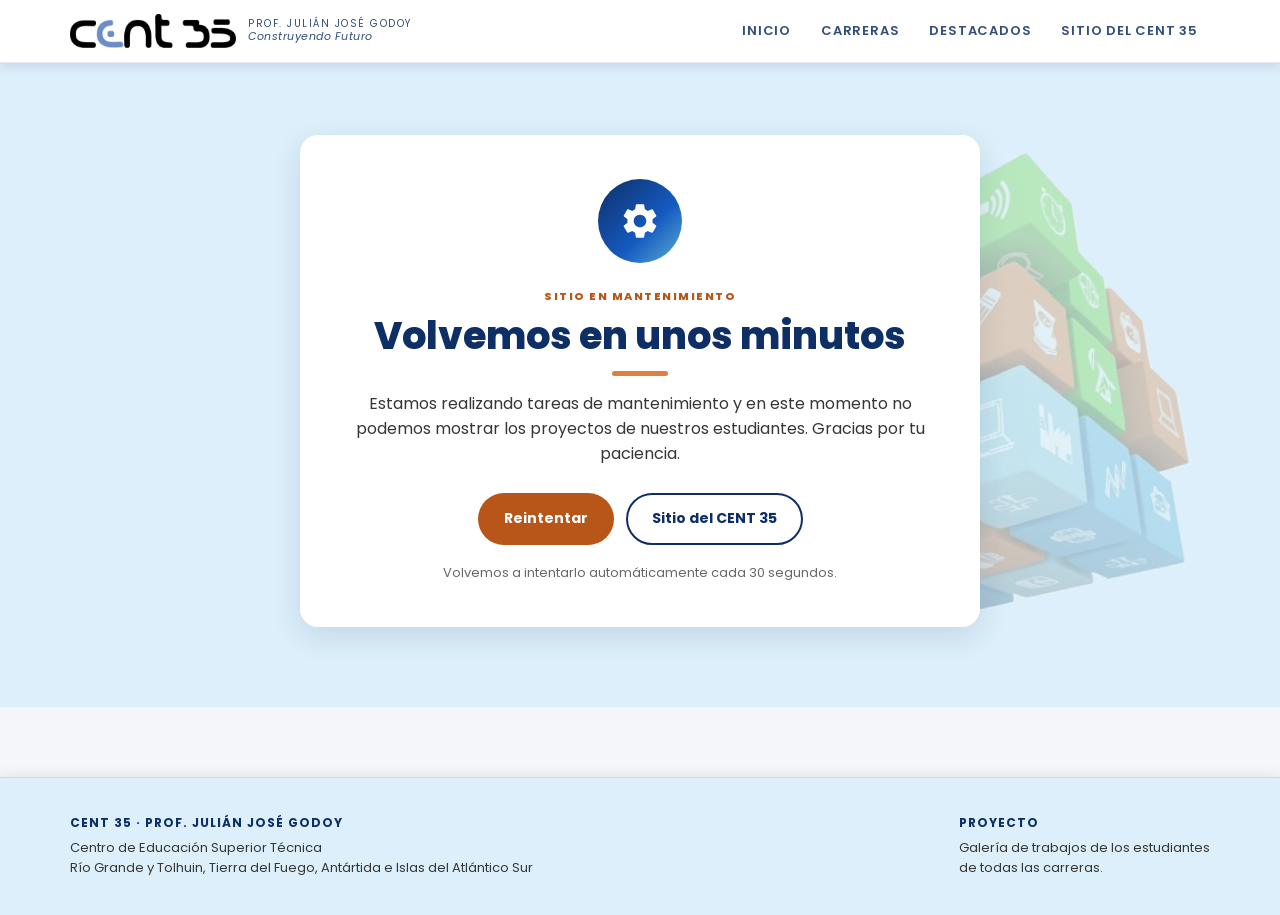
==== commit 7f419ced: "Pantalla de mantenimiento cuando no se puede conectar con el servicio REST - app.js: mostrarMantenim" ====
--- a/carrera.html
+++ b/carrera.html
@@ -1,7 +1,7 @@
-<!doctype html><html lang="es"><head><meta charset="utf-8"><meta name="viewport" content="width=device-width,initial-scale=1"><link rel="preconnect" href="https://fonts.googleapis.com"><link href="https://fonts.googleapis.com/css2?family=Poppins:wght@400;600;700;800&display=swap" rel="stylesheet"><link rel="stylesheet" href="css/styles.css?v=20261116"><title>Carrera · CENT 35</title></head><body>
+<!doctype html><html lang="es"><head><meta charset="utf-8"><meta name="viewport" content="width=device-width,initial-scale=1"><link rel="preconnect" href="https://fonts.googleapis.com"><link href="https://fonts.googleapis.com/css2?family=Poppins:wght@400;600;700;800&display=swap" rel="stylesheet"><link rel="stylesheet" href="css/styles.css?v=20261119"><title>Carrera · CENT 35</title></head><body>
 <div id="header"></div><div id="main">
 <div class="phead"><div class="wrap"><div class="crumb"><a href="index.html">Inicio</a> › Carrera</div><h1 id="titulo"></h1><p id="cuenta"></p></div></div>
 <div class="wrap" style="padding-top:34px"><div class="chips" id="otras"></div>
 <div class="tools"><input id="q" type="search" placeholder="Buscar por proyecto, alumno o tecnología…"><select id="anio"></select></div>
 <div id="lista"></div></div></div>
-<div id="footer"></div><script src="js/api.js?v=20261116"></script><script src="js/app.js?v=20261116"></script><script>initCarrera()</script></body></html>
+<div id="footer"></div><script src="js/api.js?v=20261119"></script><script src="js/app.js?v=20261119"></script><script>initCarrera()</script></body></html>
--- a/css/styles.css
+++ b/css/styles.css
@@ -141,3 +141,22 @@
 @media(max-width:820px){.detail{grid-template-columns:1fr}.nav{display:none}.hero .wrap{padding:56px 20px 90px}}
 
 .card .im.sin,.gal-main.sin{background:linear-gradient(135deg,var(--navy),#1d4a8f);min-height:200px}
+
+/* Pantalla de mantenimiento (servicio REST no disponible) */
+.mant{background:var(--celeste);position:relative;overflow:hidden;padding:72px 0 80px;min-height:62vh;display:grid;align-items:center}
+.mant::before{content:"";position:absolute;right:7%;top:50%;width:clamp(240px,34vw,470px);aspect-ratio:390/415;transform:translateY(-50%);background:url(../img/cubo.png) center/contain no-repeat;opacity:.3;pointer-events:none}
+.mant .wrap{position:relative;z-index:1}
+.mant-card{background:#fff;border-radius:var(--radius);box-shadow:var(--shadow);max-width:680px;margin:0 auto;padding:44px 36px;text-align:center}
+.mant-ico{width:84px;height:84px;margin:0 auto 20px;border-radius:50%;background:var(--grad);color:#fff;display:grid;place-items:center}
+.mant-ico svg{width:42px;height:42px;animation:giro 12s linear infinite}
+@keyframes giro{to{transform:rotate(360deg)}}
+.mant-kicker{display:inline-block;font-size:11px;font-weight:800;letter-spacing:1.5px;text-transform:uppercase;color:var(--orange-dk)}
+.mant-card h1{font-size:clamp(26px,4vw,38px);line-height:1.15;font-weight:800;color:var(--navy);margin-top:6px}
+.mant-card h1::after{content:"";display:block;width:56px;height:5px;border-radius:3px;background:var(--orange);margin:14px auto 0}
+.mant-card p{margin-top:16px;color:var(--ink)}
+.mant-card .btns{margin-top:26px;display:flex;gap:12px;justify-content:center;flex-wrap:wrap}
+.mant-card button.btn{font-family:inherit;line-height:1.55}
+.mant-card .btn:disabled{opacity:.6;cursor:wait}
+.mant-card p.mant-msg{min-height:20px;margin-top:18px;font-size:13px;color:var(--muted)}
+@media(prefers-reduced-motion:reduce){.mant-ico svg{animation:none}}
+@media(max-width:820px){.mant{padding:48px 0 56px}.mant::before{right:-8%;top:58%;width:min(72vw,300px)}.mant-card{padding:34px 22px}}
